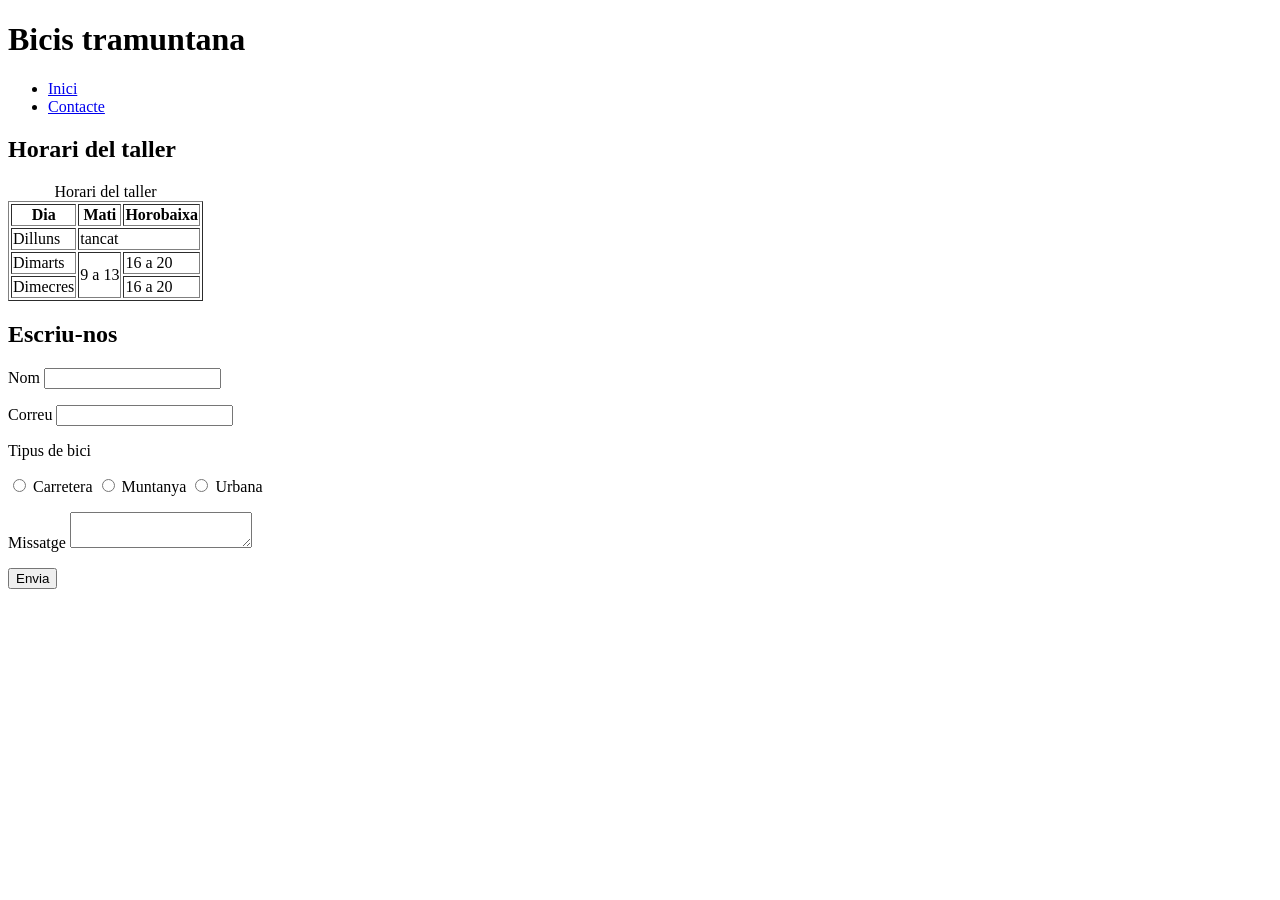
==== contacte.html @ c7a53562 "La  pagina de contacte" ====
<!DOCTYPE html>
<html lang="ca">
<head>
    <meta charset="UTF-8">
    <meta name="viewport" content="width=device-width, initial-scale=1.0">
    <title>Contacte Bicis de tramuntana</title>
</head>
<body>
    <header>
        <h1>Bicis tramuntana</h1>
        <nav>
            <ul>
                <li><a href="index.html">Inici</a></li>
                <li><a href="contacte.html">Contacte</a></li>
            </ul>
        </nav>
    </header>
    <main>
        <h2>Horari del taller</h2>
        <table border="1">
            <caption>Horari del taller</caption>
            <tr>
                <th>Dia</th>
                <th>Mati</th>
                <th>Horobaixa</th>
            </tr>
            <tr>
                <td>Dilluns</td>
                <td colspan="2">tancat</td>
            </tr>
            <tr>
                <td>Dimarts</td>
                <td rowspan="2">9 a 13</td>
                <td>16 a 20</td>
            </tr>
            <tr>
                <td>Dimecres</td>
                <td>16 a 20</td>
            </tr>
        </table>
        <h2>Escriu-nos</h2>
        <form action="contacte.php" method="post">
            <p>
                <label for="nom">Nom</label>
                <input type="text" id="nom" name="nom" required>
            </p>
            <p>
                <label for="correu">Correu</label>
                <input type="email" name="correu" id="correu" required>
            </p>
            <p>Tipus de bici</p>
            <p>
                <input type="radio" name="bici" id="carretera" value="carretera">
                <label for="carretera">Carretera</label>
                <input type="radio" name="bici" id="muntanya" value="muntanya">
                <label for="muntanya">Muntanya</label>
                <input type="radio" name="bici" id="urbana" value="urbana">
                <label for="urbana">Urbana</label>
            </p>
            <p>
                <label for="missatge">Missatge</label>
                <textarea name="missatge" id="missatge"></textarea>
            </p>
            <button type="submit">Envia</button>
        </form>
    </main>
</body>
</html>
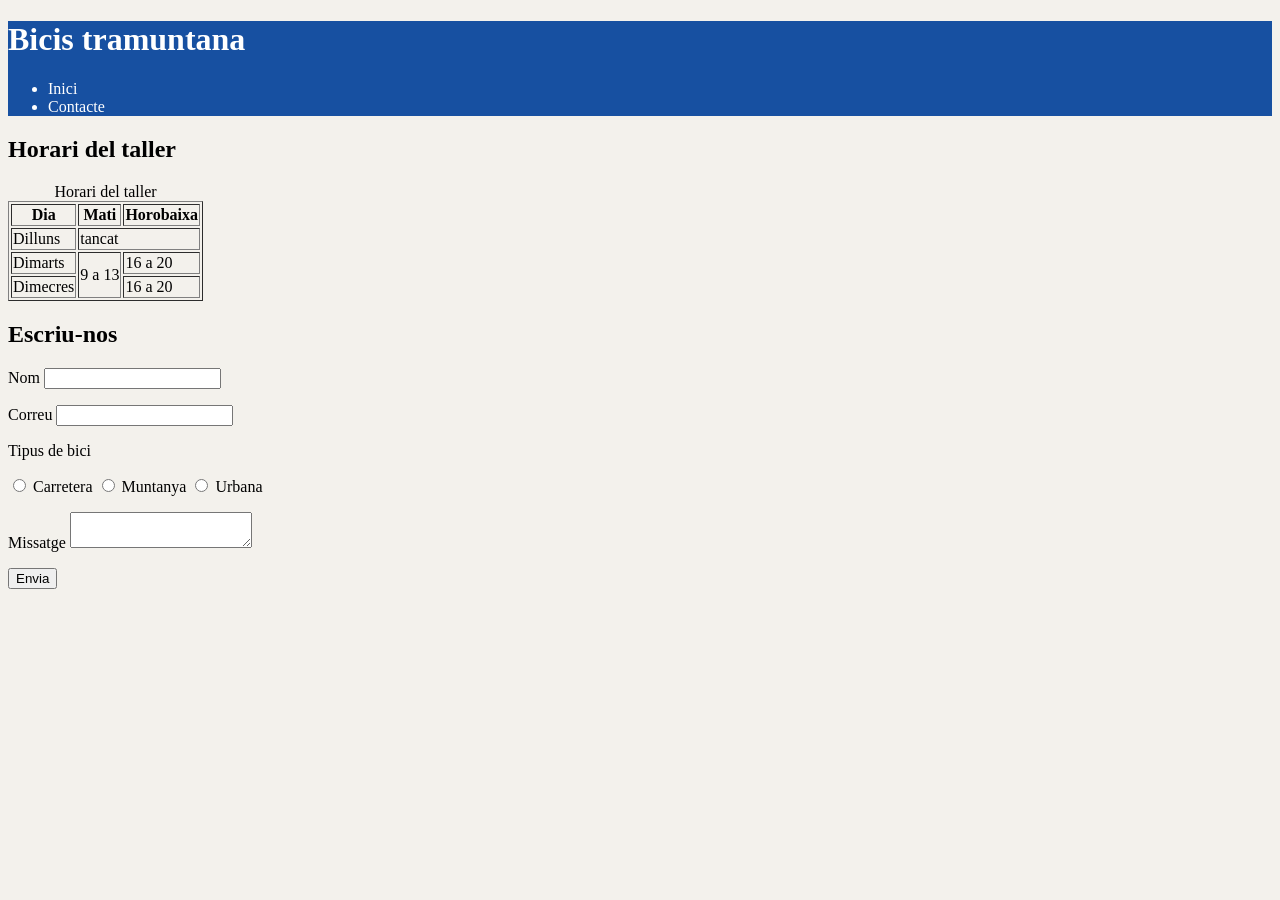
==== commit 3d2d63a7: "El full d'estils" ====
--- a/contacte.html
+++ b/contacte.html
@@ -3,6 +3,7 @@
 <head>
     <meta charset="UTF-8">
     <meta name="viewport" content="width=device-width, initial-scale=1.0">
+    <link rel="stylesheet" href="css/estils.css">
     <title>Contacte Bicis de tramuntana</title>
 </head>
 <body>
--- a/css/estils.css
+++ b/css/estils.css
@@ -0,0 +1,43 @@
+html {
+    box-sizing: border-box;
+    font-size: 62.5%;
+}
+
+*, *::before, *::after {
+    box-sizing: inherit;
+}
+
+:root {
+    --principal: #1750a1;
+    --fons: #f3f1ec;
+}
+
+body {
+    font-size: 1.6rem;
+    background-color: var(--fons);
+}
+
+header{
+    background-color: var(--principal);
+    color: white;
+}
+
+h1 {
+    font-size: 3.2rem;
+}
+
+h2 {
+    font-size: 2.4rem;
+}
+
+nav a {
+    color: white;
+    text-decoration: none;
+}
+
+article {
+    width: 400px;
+    padding: 20px ;
+    border: 1px solid black ;
+    margin-bottom: 20px;
+}
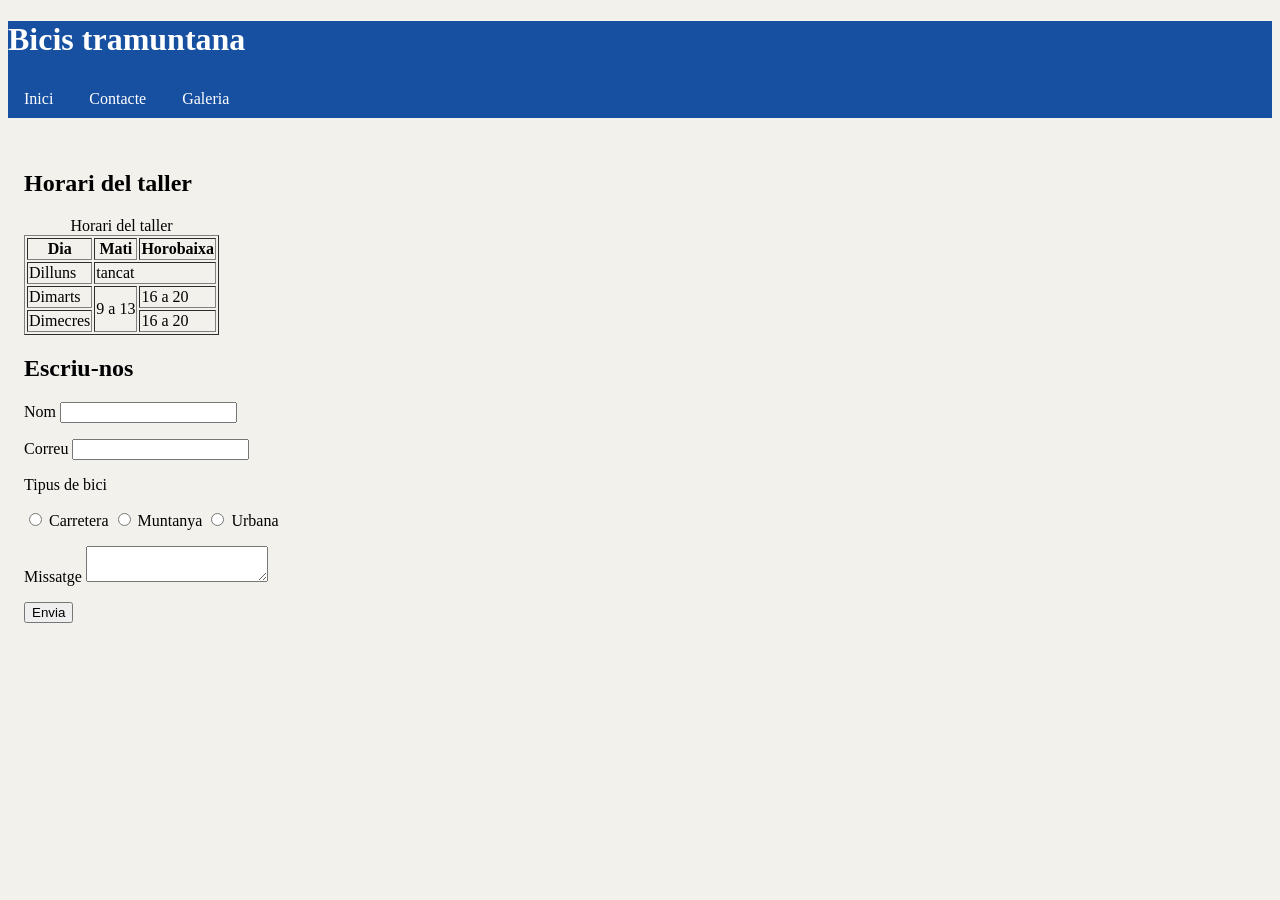
==== commit 8669eebb: "inici galeria" ====
--- a/contacte.html
+++ b/contacte.html
@@ -13,6 +13,7 @@
             <ul>
                 <li><a href="index.html">Inici</a></li>
                 <li><a href="contacte.html">Contacte</a></li>
+                <li><a href="galeria.html">Galeria</a></li>
             </ul>
         </nav>
     </header>
--- a/css/estils.css
+++ b/css/estils.css
@@ -2,6 +2,7 @@
     box-sizing: border-box;
     font-size: 62.5%;
 }
+
 
 *, *::before, *::after {
     box-sizing: inherit;
@@ -22,10 +23,6 @@
     color: white;
 }
 
-h1 {
-    font-size: 3.2rem;
-}
-
 h2 {
     font-size: 2.4rem;
 }
@@ -40,4 +37,63 @@
     padding: 20px ;
     border: 1px solid black ;
     margin-bottom: 20px;
-}+    position: relative;
+    margin: 0 auto;
+}
+
+article img {
+    width: 100%;
+}
+
+.nou {
+    position: absolute;
+    bottom: 15px;
+    left: 15px;
+    padding: 4 px 10px;
+    background-color: #2e7d32;
+    color: white;
+    text-transform: uppercase;
+    border-radius: 6px;
+}
+
+nav ul {
+    list-style: none; /* fora els pics */
+    margin: 0;
+    padding: 0; /* fora el sagnat de la llista */
+}
+
+nav a {
+    display: block; /* l'enllaç passa a ser una caixa */
+    padding: 10px 16px;
+}
+@media (min-width: 768px) {
+   h1 {
+        font-size: 3.2rem ;
+    }
+}
+
+main{
+    padding: 20px 16px 0;
+    margin-top: 1%;
+}
+
+.eslogan {
+    display: none;
+}
+
+@media (min-width: 768px) {
+    .eslogan{
+        display: block;
+    }
+
+    nav li {
+        display: inline-block;
+    }
+
+    article {
+        display: inline-block;
+        width: 48%;
+        margin-right: 1%;
+        vertical-align: top;
+    }
+}
